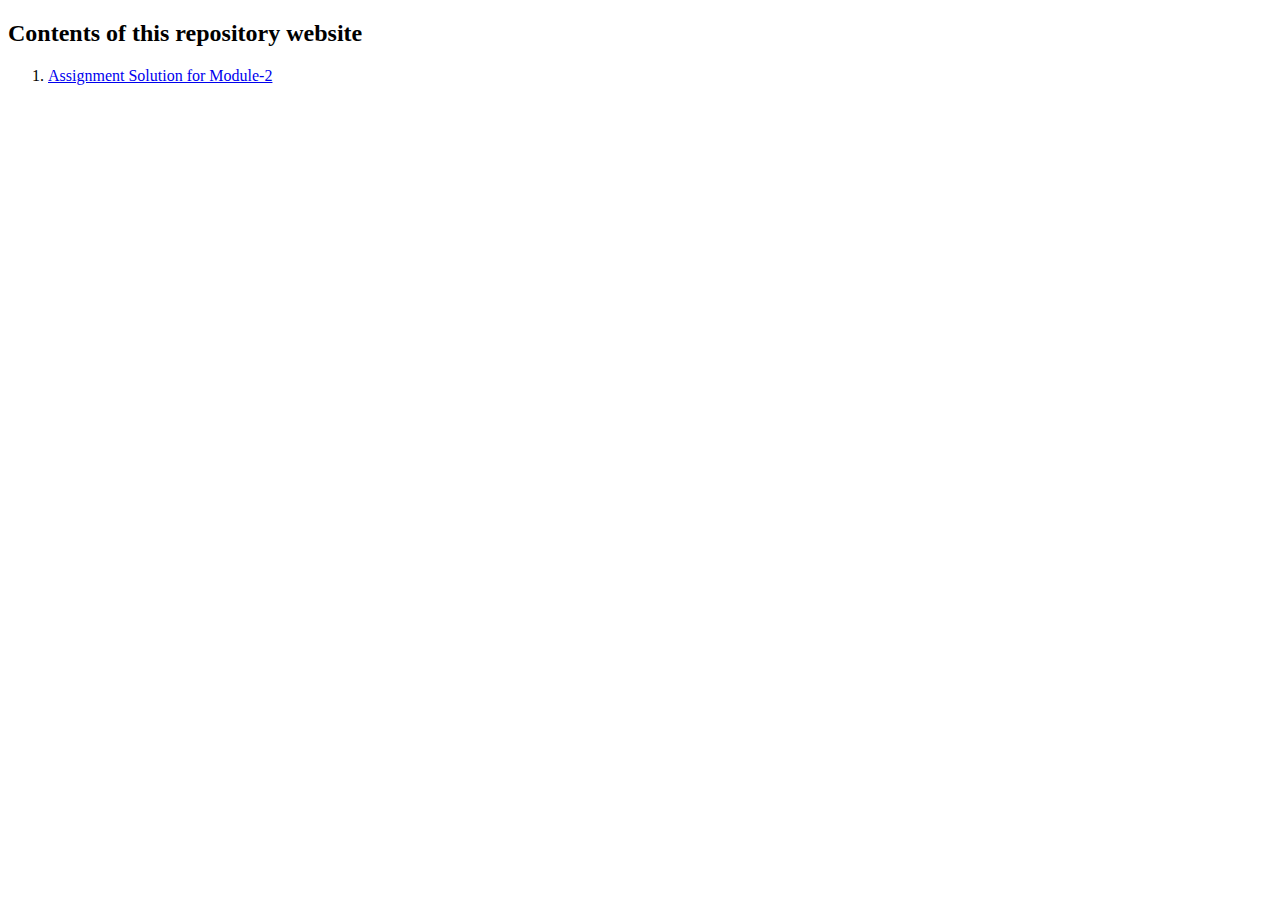
==== index.html @ 23dc1e09 "Create index.html" ====
<!doctype html>
<html>
  <head>
    <title>Assignment Solutions</title>
  </head>
  <body>
    <header>
      <h2>Contents of this repository website</h2>
    </header>
    <section>
      <div>
        <ol>
          <li><a href="module2-solution/" target="_blank">Assignment Solution for Module-2</a></li>
        </ol>
      </div>
    </section>
  </body>
</html>
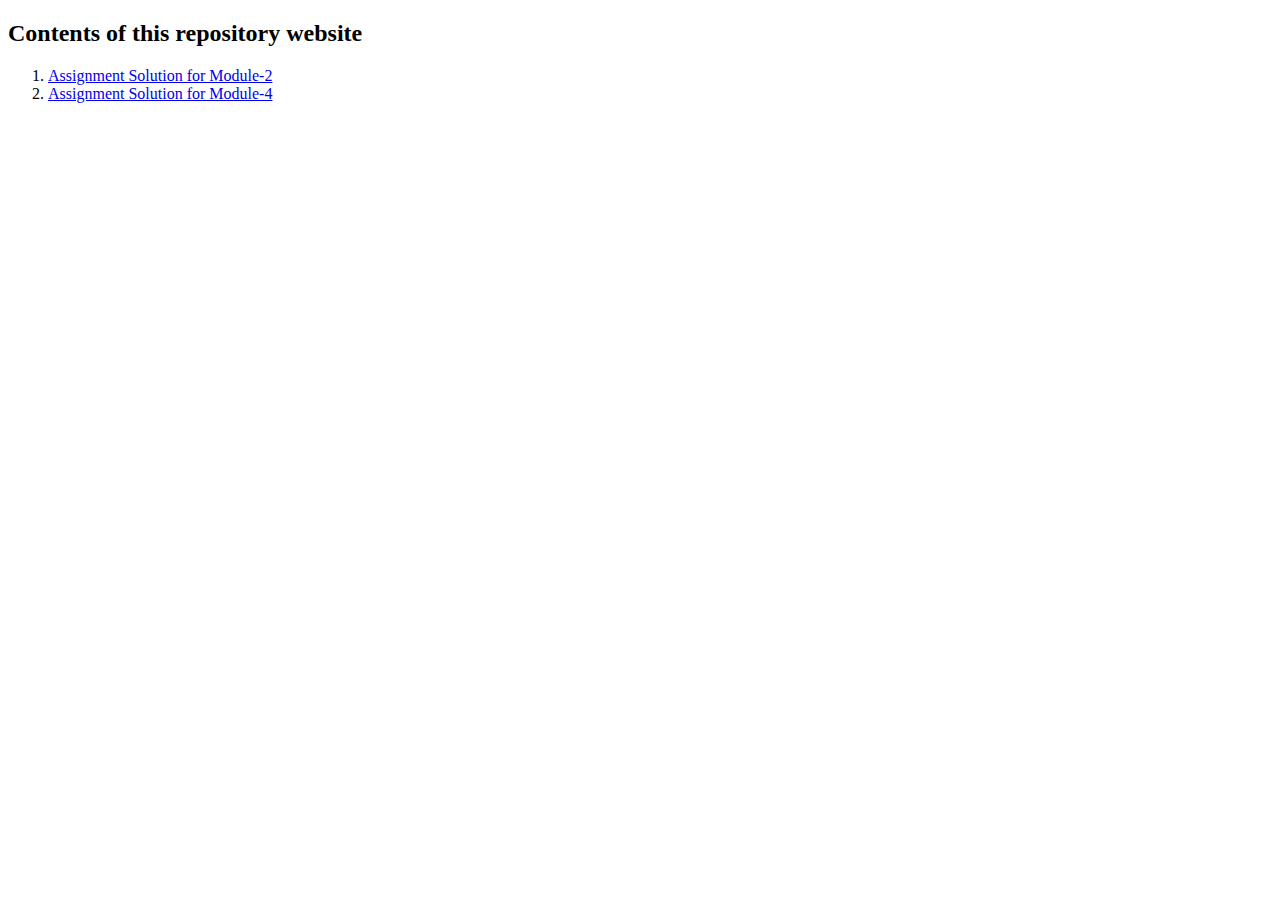
==== commit d9830faa: "Added Git Link" ====
--- a/index.html
+++ b/index.html
@@ -11,6 +11,7 @@
       <div>
         <ol>
           <li><a href="module2-solution/" target="_blank">Assignment Solution for Module-2</a></li>
+          <li><a href="module4-solution/" target="_blank">Assignment Solution for Module-4</a></li>
         </ol>
       </div>
     </section>
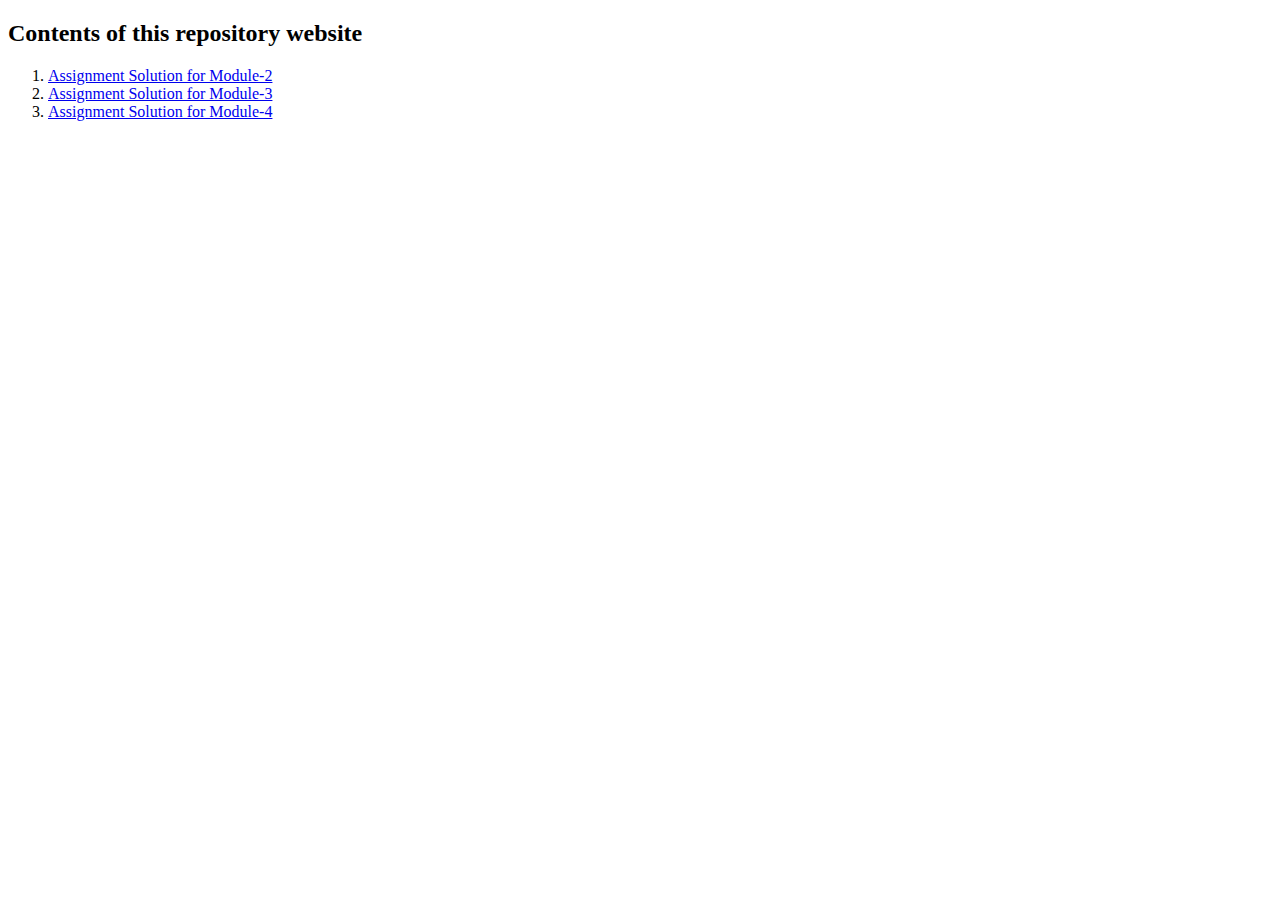
==== commit b2cd6e4d: "Add it to central index.html" ====
--- a/index.html
+++ b/index.html
@@ -11,6 +11,7 @@
       <div>
         <ol>
           <li><a href="module2-solution/" target="_blank">Assignment Solution for Module-2</a></li>
+          <li><a href="module3-solution/" target="_blank">Assignment Solution for Module-3</a></li>
           <li><a href="module4-solution/" target="_blank">Assignment Solution for Module-4</a></li>
         </ol>
       </div>
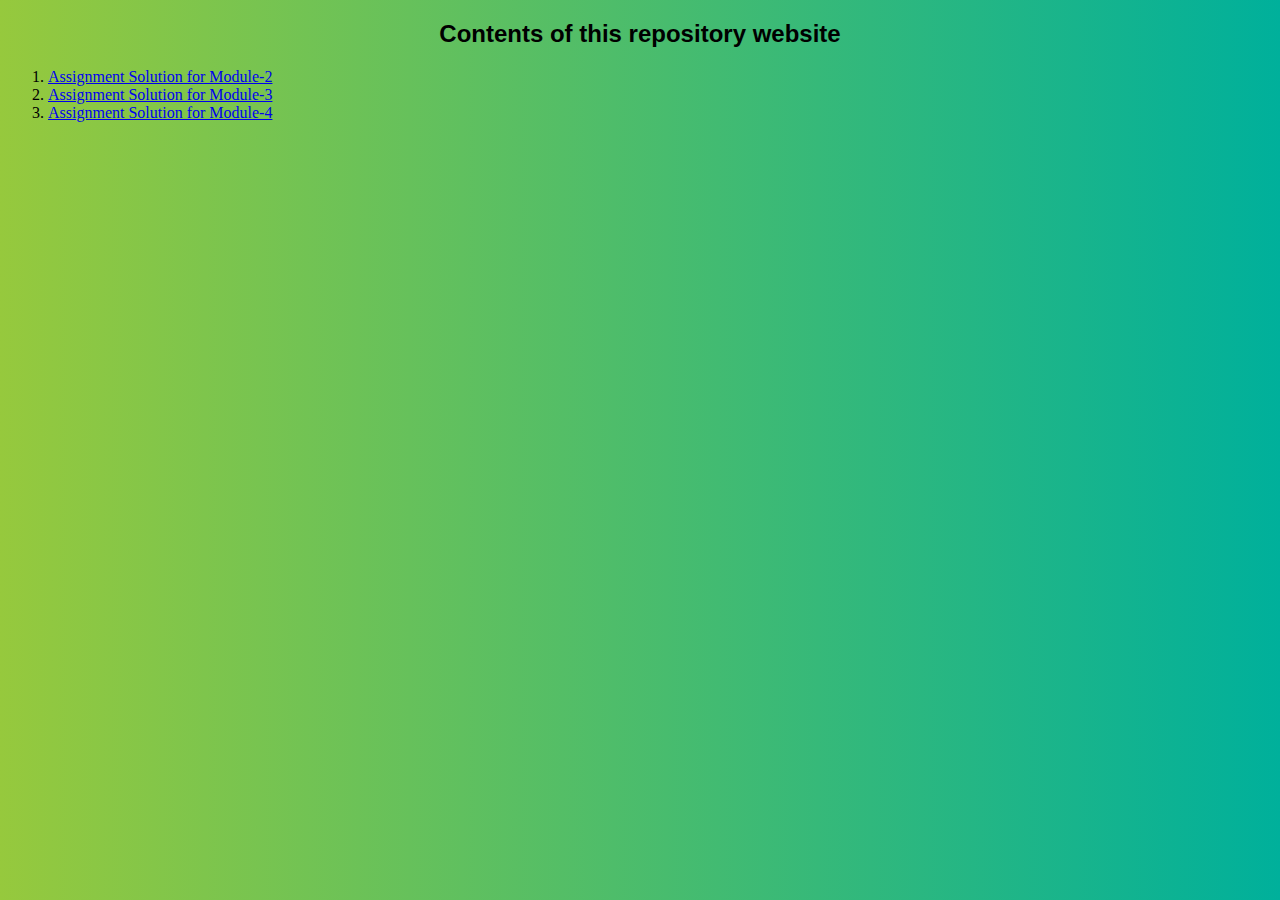
==== commit f31c79d4: "Updated the body with a gradient color" ====
--- a/index.html
+++ b/index.html
@@ -3,9 +3,16 @@
   <head>
     <title>Assignment Solutions</title>
   </head>
+  <style type="text/css">
+  body{
+    background: #00b09b;  
+  background: -webkit-linear-gradient(to right, #96c93d, #00b09b); 
+  background: linear-gradient(to right, #96c93d, #00b09b); 
+   }
+  </style>
   <body>
     <header>
-      <h2>Contents of this repository website</h2>
+      <h2 style="text-align: center; font-family: 'Trebuchet MS', 'Lucida Sans Unicode', 'Lucida Grande', 'Lucida Sans', Arial, sans-serif;">Contents of this repository website</h2>
     </header>
     <section>
       <div>
